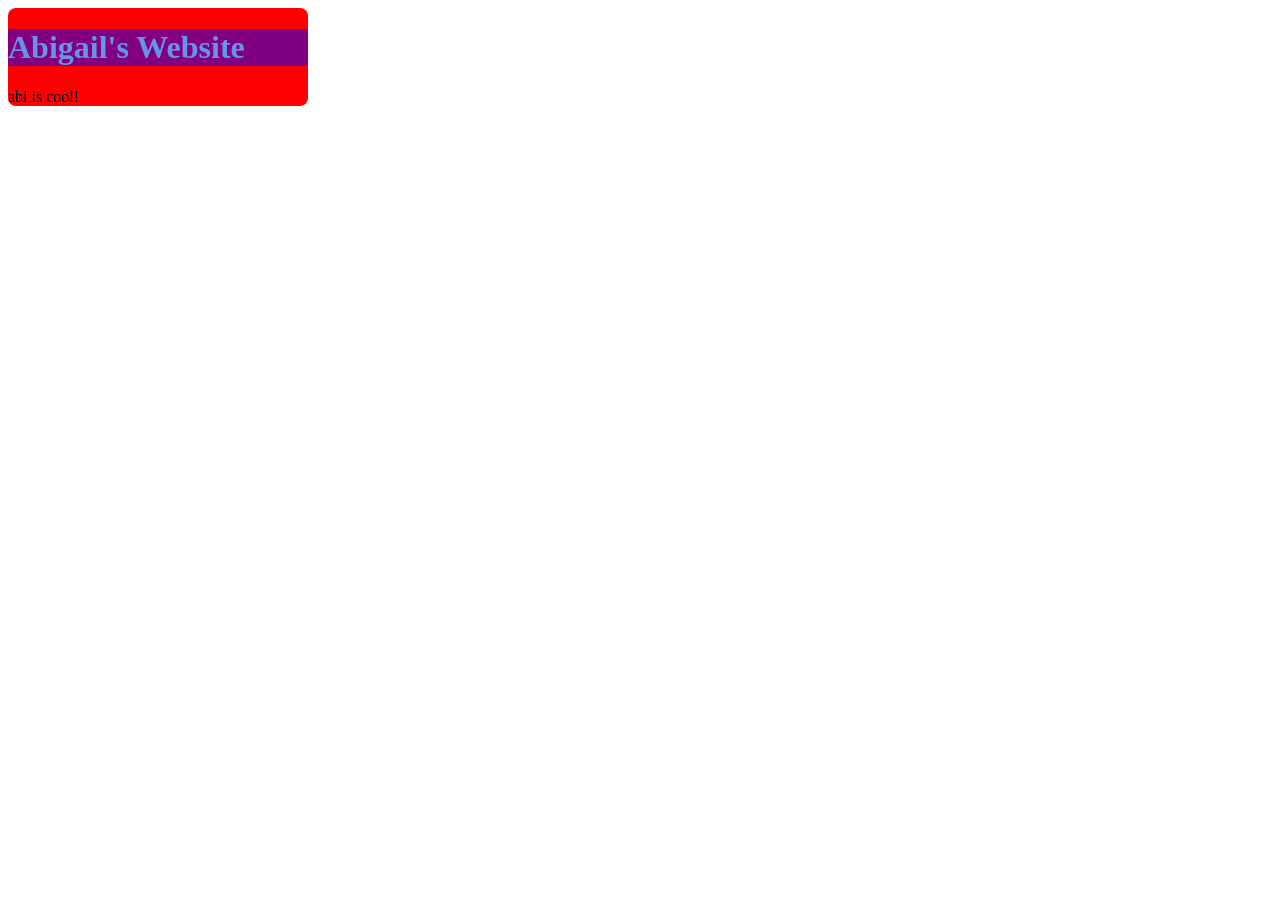
==== index.html @ fff265b8 "initial commit" ====
<!DOCTYPE html>

<html>
    <style>
        #my_div {
            background-color: red;

            border-radius: 8px;
            width: 300px;

            overflow: hidden;
        }

        .page_banner {
            background-color: purple;

            color: cornflowerblue;
        }
    </style>

    <head>

    </head>

    <body>
        <div id="my_div">
            <h1 class="page_banner">Abigail's Website</h1>
            abi is cool!
        </div>
    </body>
</html>
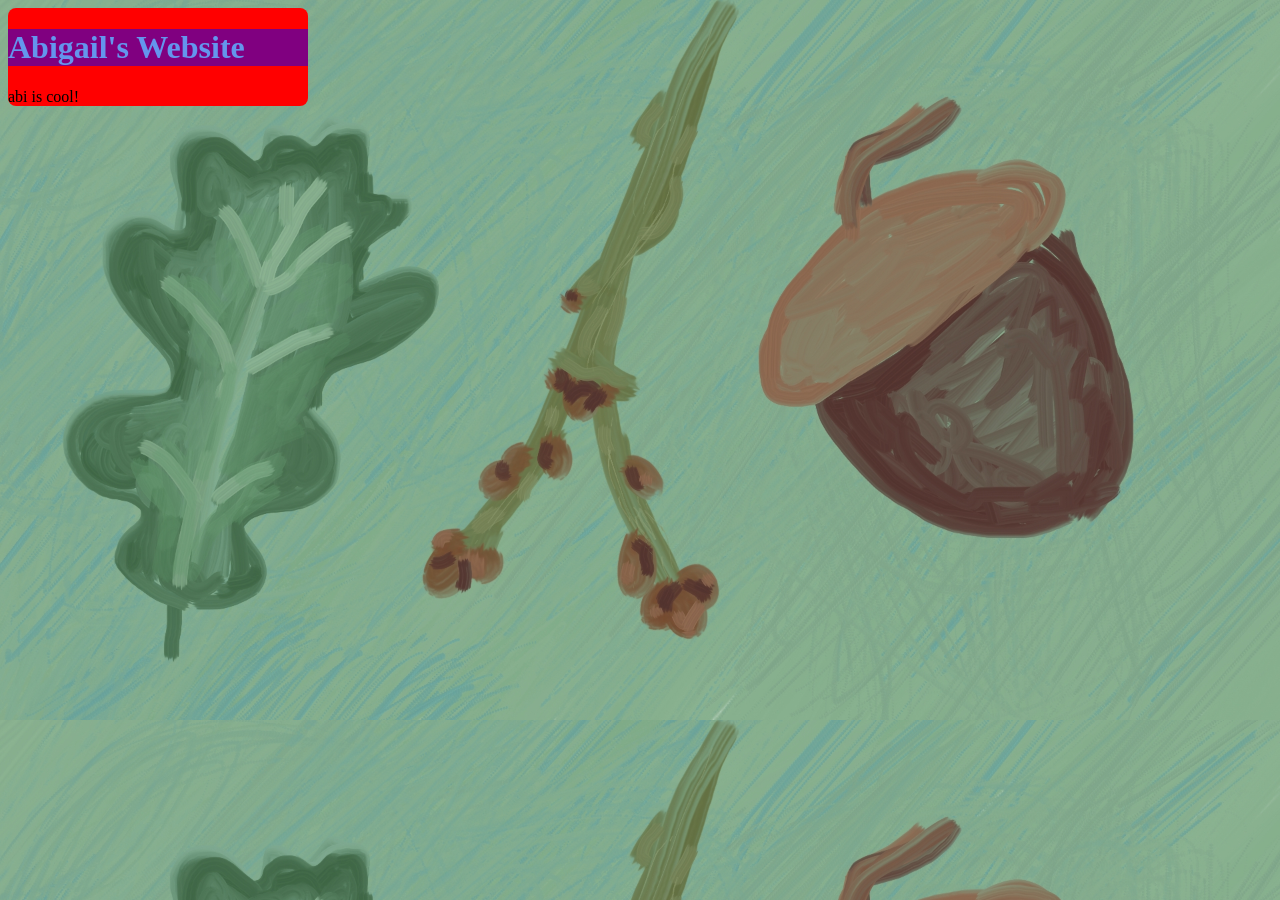
==== commit 8f9ec85b: "background" ====
--- a/index.html
+++ b/index.html
@@ -1,28 +1,15 @@
 <!DOCTYPE html>
 
 <html>
-    <style>
-        #my_div {
-            background-color: red;
-
-            border-radius: 8px;
-            width: 300px;
-
-            overflow: hidden;
-        }
-
-        .page_banner {
-            background-color: purple;
-
-            color: cornflowerblue;
-        }
-    </style>
 
     <head>
-
+        <link rel="stylesheet" href="style.css">
     </head>
 
     <body>
+
+        
+
         <div id="my_div">
             <h1 class="page_banner">Abigail's Website</h1>
             abi is cool!
--- a/style.css
+++ b/style.css
@@ -0,0 +1,20 @@
+#my_div {
+    background-color: red;
+
+    border-radius: 8px;
+    width: 300px;
+
+    overflow: hidden;
+}
+
+.page_banner {
+    background-color: purple;
+
+    color: cornflowerblue;
+}
+
+
+body {
+    background-image: url("background.jpg");
+    background-size: 100%;
+}
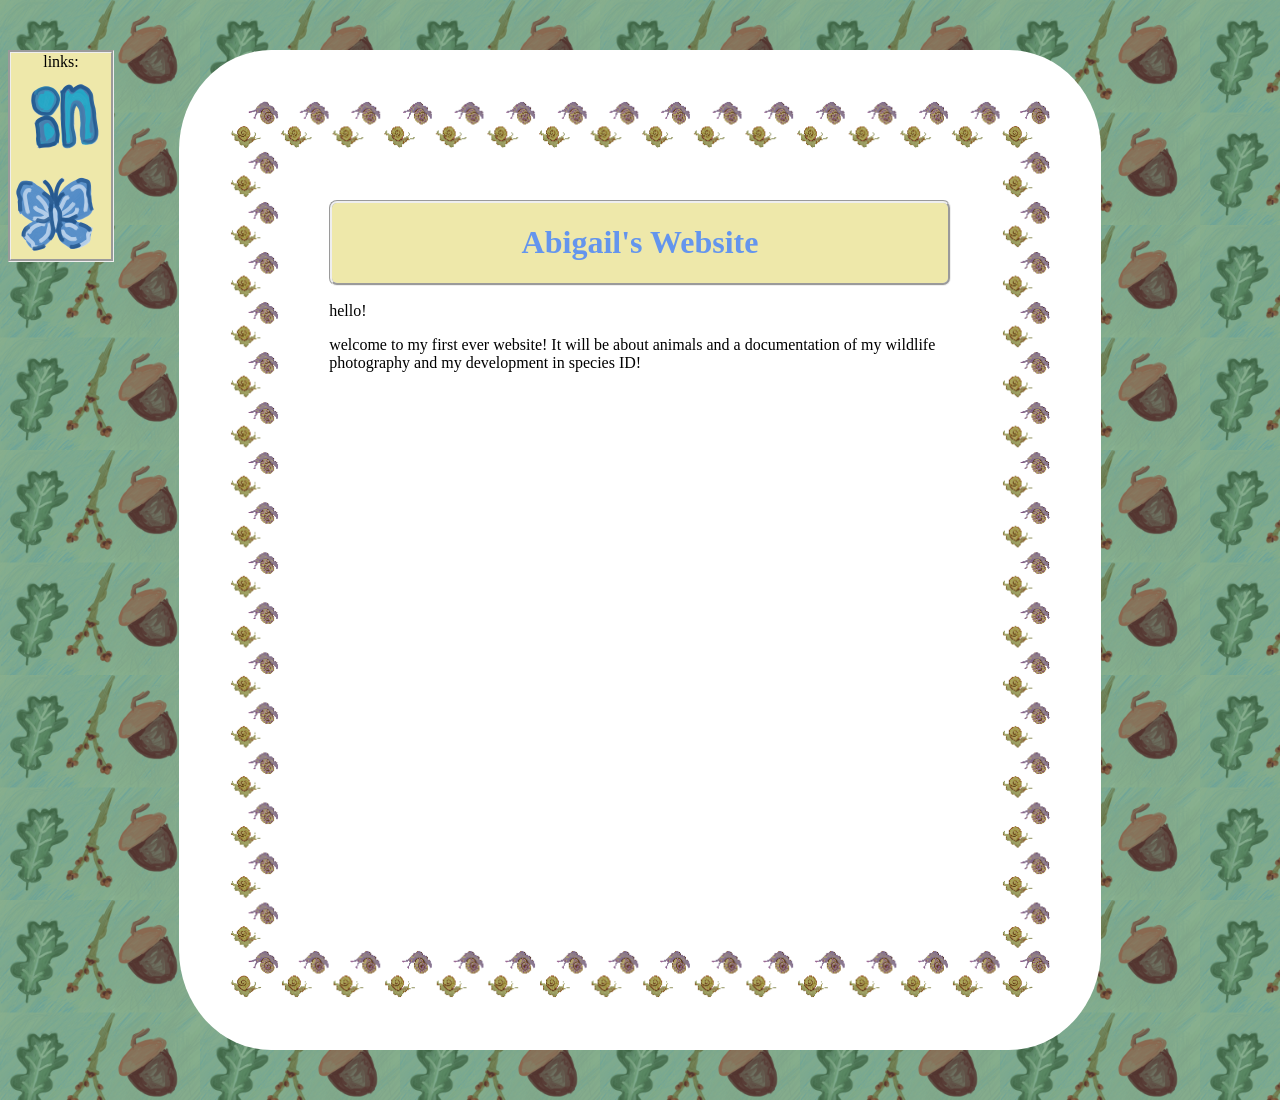
==== commit 94fd84ea: "layout" ====
--- a/index.html
+++ b/index.html
@@ -7,12 +7,26 @@
     </head>
 
     <body>
-
-        
-
-        <div id="my_div">
-            <h1 class="page_banner">Abigail's Website</h1>
-            abi is cool!
+        <div class="link_icon_set">
+            <p style="margin: 0px; display: block; text-align: center;">links:</p>
+            <a href="https://www.linkedin.com/in/abigail-french-045754193/">
+                <img class="link_icon" src="linkedin2_transparent.png"
+                alt="linkedin logo">
+            </a>
+           
+            <a href="https://bsky.app/profile/abigailrfrench.bsky.social">
+                <img class="link_icon" src="bluesky2_transparent.png"
+                alt="blue sky logo">
+            </a>
+        </div>    
+        <div class="container">
+            <div class="main">
+                <div id="my_div">
+                    <h1 class="page_banner">Abigail's Website</h1>
+                </div>
+                <p>hello!</p>
+                <p>welcome to my first ever website! It will be about animals and a documentation of my wildlife photography and my development in species ID!</p>
+            </div>
         </div>
     </body>
 </html>
--- a/style.css
+++ b/style.css
@@ -1,14 +1,17 @@
 #my_div {
-    background-color: red;
 
+    background-color: palegoldenrod;
+    border-style: groove;
     border-radius: 8px;
-    width: 300px;
+    width: auto;
+    margin-left: auto;
+    margin-right: auto;
+    text-align: center;
 
     overflow: hidden;
 }
 
 .page_banner {
-    background-color: purple;
 
     color: cornflowerblue;
 }
@@ -16,5 +19,49 @@
 
 body {
     background-image: url("background.jpg");
-    background-size: 100%;
+    background-size: 200px;
+    background-repeat: repeat;
+}
+
+.main {
+    background-color: white;
+    display:block;
+    width: auto;
+    height: 700px;
+
+    border: 30px soild transparent;
+    border-radius: 10%;
+    padding: 100px;
+    border-image: url("unnamed.png") 33% round;
+    border-image-width: 50px;
+    overflow: hidden;
+   
+}
+
+.container {
+    background-color: white;
+    margin-left: auto;
+    margin-right: auto;
+    margin-top: 50px;
+    margin-bottom: 50px;
+    width: 65%;
+    height: 900px;
+    border-radius: 10%;
+    padding: 50px;
+}
+
+.link_icon {
+    width: 90px;
+}
+
+.link_icon_set {
+    float:left;
+    border-style: groove;
+    background-color: palegoldenrod;
+    width:100px;
+
+}
+
+.link_icon a {
+    text-decoration: none;
 }
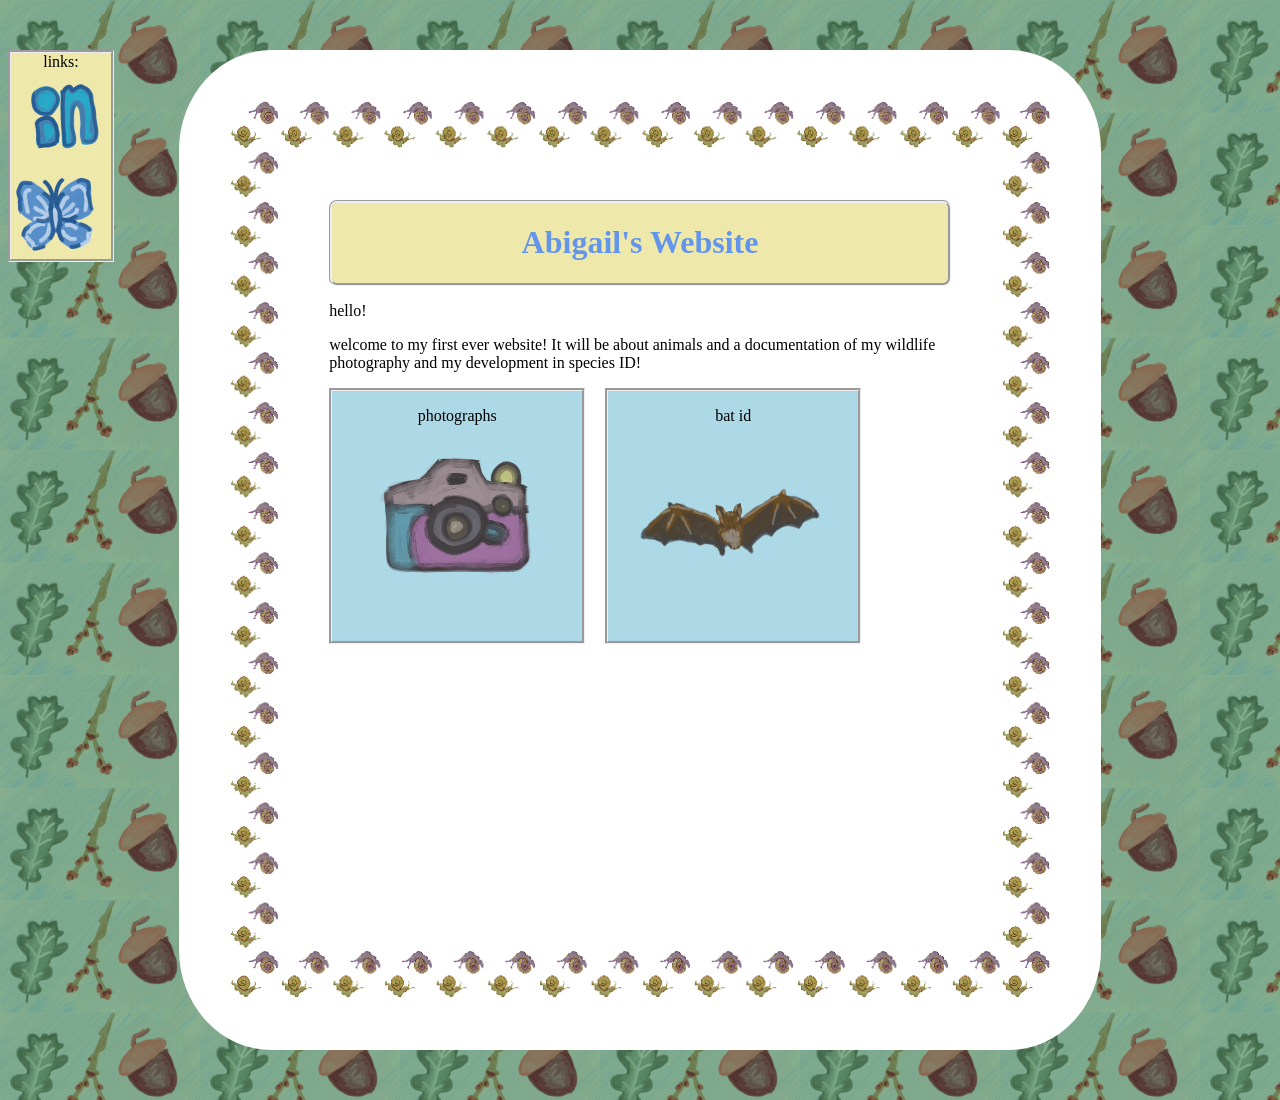
==== commit c0d54fbb: "icons" ====
--- a/index.html
+++ b/index.html
@@ -26,6 +26,29 @@
                 </div>
                 <p>hello!</p>
                 <p>welcome to my first ever website! It will be about animals and a documentation of my wildlife photography and my development in species ID!</p>
+
+                <div class="contents">
+                    <div class="contents_item">
+                        <p style="text-align: center;">photographs</p>
+                        <a href="photography.html">
+                            <div style="display: block; height: 80%;">
+                                <img class="contents_icon" src="camera.png"
+                                alt="photography page">
+                            </div>
+                        </a>
+                    </div>
+                    <div class="contents_item">
+                        <p style="text-align: center;">bat id</p>
+                        <a href="bat.html">
+                            <div style="display: block; height: 80%;">
+                                <img class="contents_icon" src="bat.png" style="width: 250px;"
+                                alt="bat id page">
+                            </div>
+                    </div>
+                </div>
+
+
+
             </div>
         </div>
     </body>
--- a/style.css
+++ b/style.css
@@ -52,6 +52,13 @@
 
 .link_icon {
     width: 90px;
+    margin-top: 0px;
+    margin-bottom: 0px;
+}
+
+.link_icon:hover {
+    margin-top: -10px;
+    margin-bottom: 10px;
 }
 
 .link_icon_set {
@@ -64,4 +71,42 @@
 
 .link_icon a {
     text-decoration: none;
-}+}
+
+.contents {
+    display: flex;
+}
+
+
+.contents_item {
+    display:inline-block;
+    width: 250px;
+    height: 250px;
+
+    align-items: center;
+    
+    border-style: groove;
+    background-color: lightblue;
+
+    margin-right: 20px;
+}
+
+.contents_icon {
+    display: block;
+
+    margin-left: auto;
+    margin-right: auto;
+    width:200px;
+    margin-top: -30px;
+    transition: margin-top 0.2s ease-in-out;
+
+}
+
+
+.contents_icon:hover {
+    margin-top: -45px;
+    transition: margin-top 0.2s ease-in-out;
+
+
+}
+
